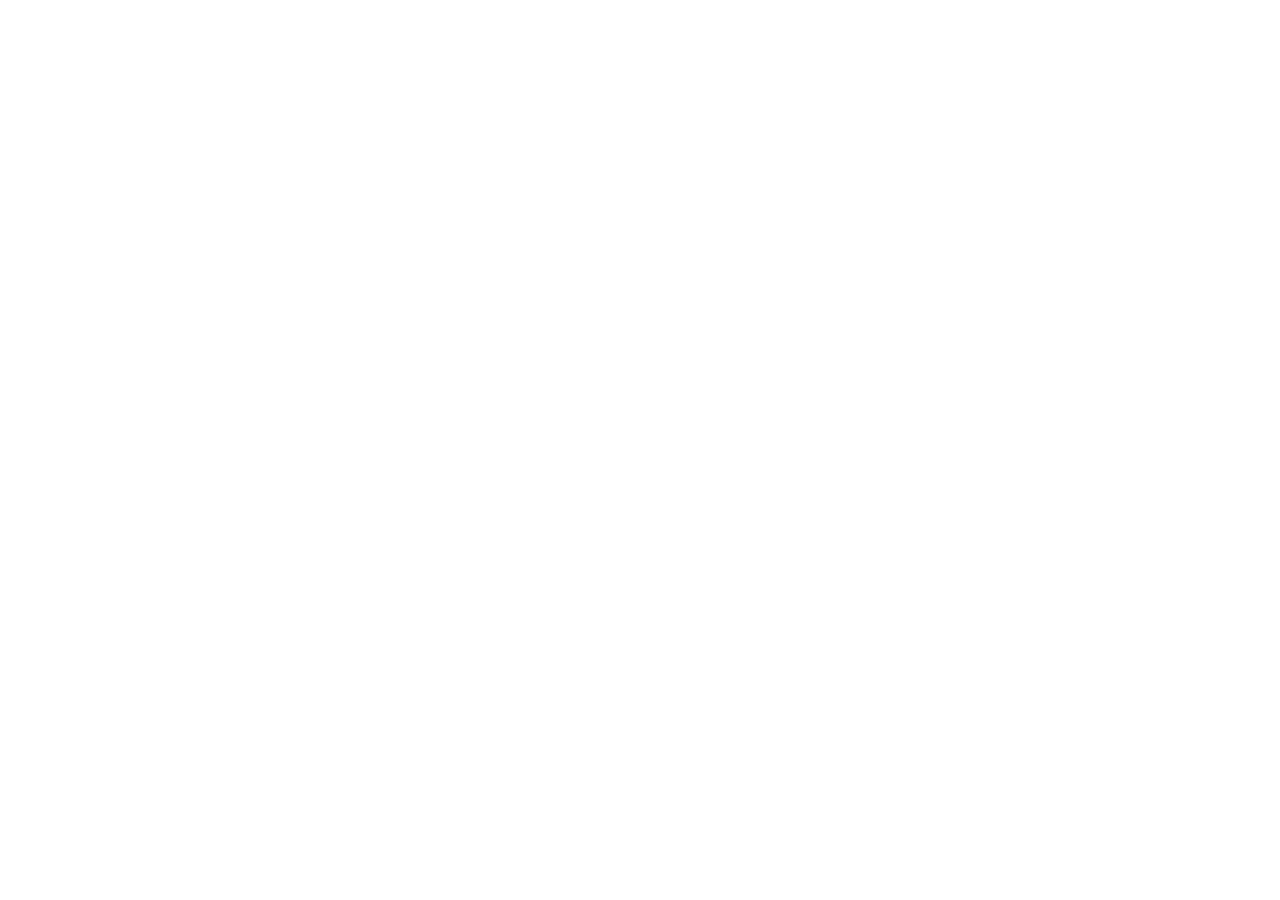
==== project1/index.html @ 59d28ba3 "transfered files" ====
<!DOCTYPE html>
	<html lang="en">
	<head>
		<meta charset="UTF-8">
		<meta name="description" content=" ">
		<meta name="keywords" content=" ">
		<meta name="author" content=" ">
		<meta name="viewport" content="width=device-width, initial-scale=1.0">
		<title></title>
	</head>
	<body>




    </body>
</html>
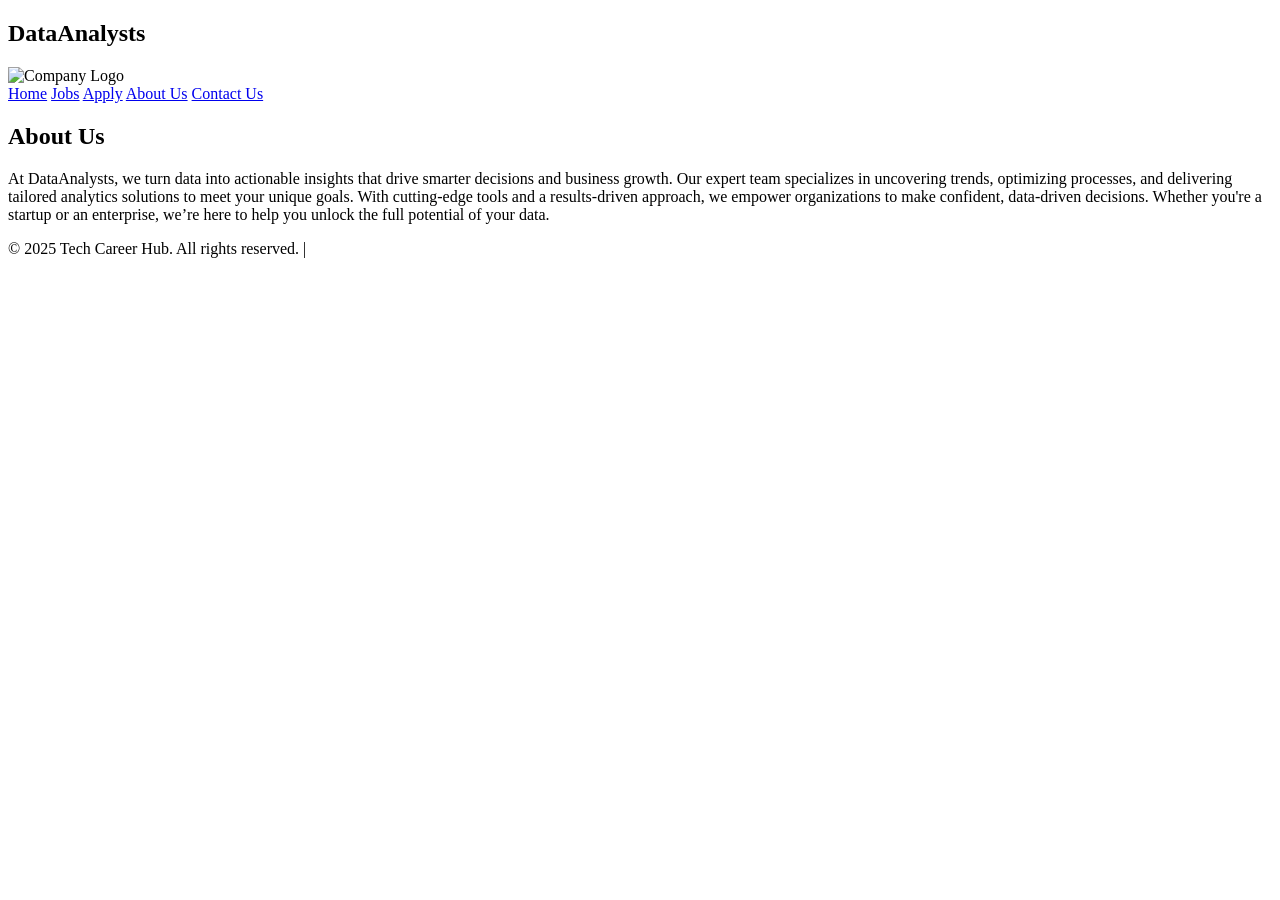
==== commit 105a9834: "added index page to project" ====
--- a/project1/index.html
+++ b/project1/index.html
@@ -2,16 +2,53 @@
 	<html lang="en">
 	<head>
 		<meta charset="UTF-8">
-		<meta name="description" content=" ">
-		<meta name="keywords" content=" ">
-		<meta name="author" content=" ">
+		<meta name="description" content="Website home page">
+		<meta name="keywords" content="index, home, html, css">
+		<meta name="author" content="Jonas">
 		<meta name="viewport" content="width=device-width, initial-scale=1.0">
-		<title></title>
+		<link href="https://fonts.googleapis.com/css2?family=Nunito:wght@400;700&display=swap" rel="stylesheet">
+		<title>Home Page</title>
+		<link href="/project1/styles/styles.css" rel="stylesheet">
 	</head>
-	<body>
-
-
-
-
-    </body>
+	<body id="index_body">
+		<header id="index_header">
+			<!-- Main header section with company name -->
+			<section id="index_header_section">
+				<h1 id="index_h1">DataAnalysts</h1>
+			</section>
+			
+			<!-- Company logo with specified dimensions -->
+			<img id="index_image" src="/project1/images/logo.png.jpg" alt="Company Logo" width="800"> 
+			
+			<!-- Navigation menu with links to different pages -->
+			<nav id="index_nav">
+				<a href="index.html">Home</a>
+				<a href="jobs.html">Jobs</a>
+				<a href="apply.html">Apply</a>
+				<a href="about.html">About Us</a>
+				<a href="mailto:info@companyname.com.au">Contact Us</a>
+			</nav>
+		</header>
+		
+		<!-- Section providing information about the company -->
+		<section id="index_section">
+			<h2 id="index_h2">About Us</h2>
+			<p>
+				At DataAnalysts, we turn data into actionable insights that drive smarter decisions and business growth. 
+				Our expert team specializes in uncovering trends, optimizing processes, and delivering tailored analytics 
+				solutions to meet your unique goals.
+	
+				With cutting-edge tools and a results-driven approach, we empower organizations to make confident, 
+				data-driven decisions. Whether you're a startup or an enterprise, we’re here to help you unlock the 
+				full potential of your data.
+			</p>
+		</section>
+		
+		<!-- Footer section with copyright information -->
+		<footer id="index_footer">
+			<p>&copy; 2025 Tech Career Hub. All rights reserved. | 
+				<a id="index_footer_a" href="https://your-jira-project-link.com" style="color: #ffffff;">Jira Project</a>
+			</p>
+		</footer>
+	</body>
 </html>
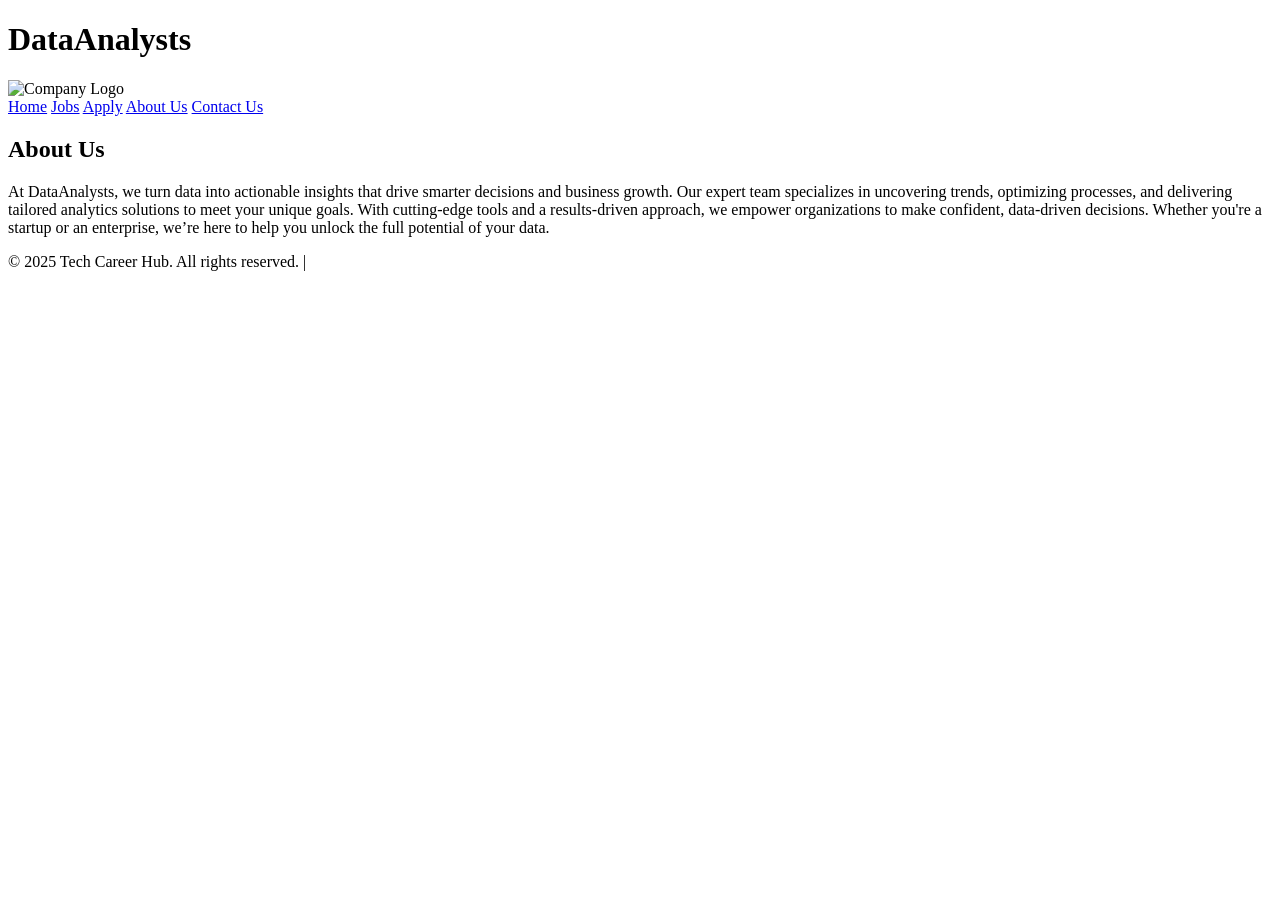
==== commit 4e6d3400: "changed index header for continuity" ====
--- a/project1/index.html
+++ b/project1/index.html
@@ -12,10 +12,8 @@
 	</head>
 	<body id="index_body">
 		<header id="index_header">
-			<!-- Main header section with company name -->
-			<section id="index_header_section">
-				<h1 id="index_h1">DataAnalysts</h1>
-			</section>
+			<!-- Main header with company name -->
+			<h1 id="index_h1">DataAnalysts</h1>
 			
 			<!-- Company logo with specified dimensions -->
 			<img id="index_image" src="/project1/images/logo.png.jpg" alt="Company Logo" width="800"> 
